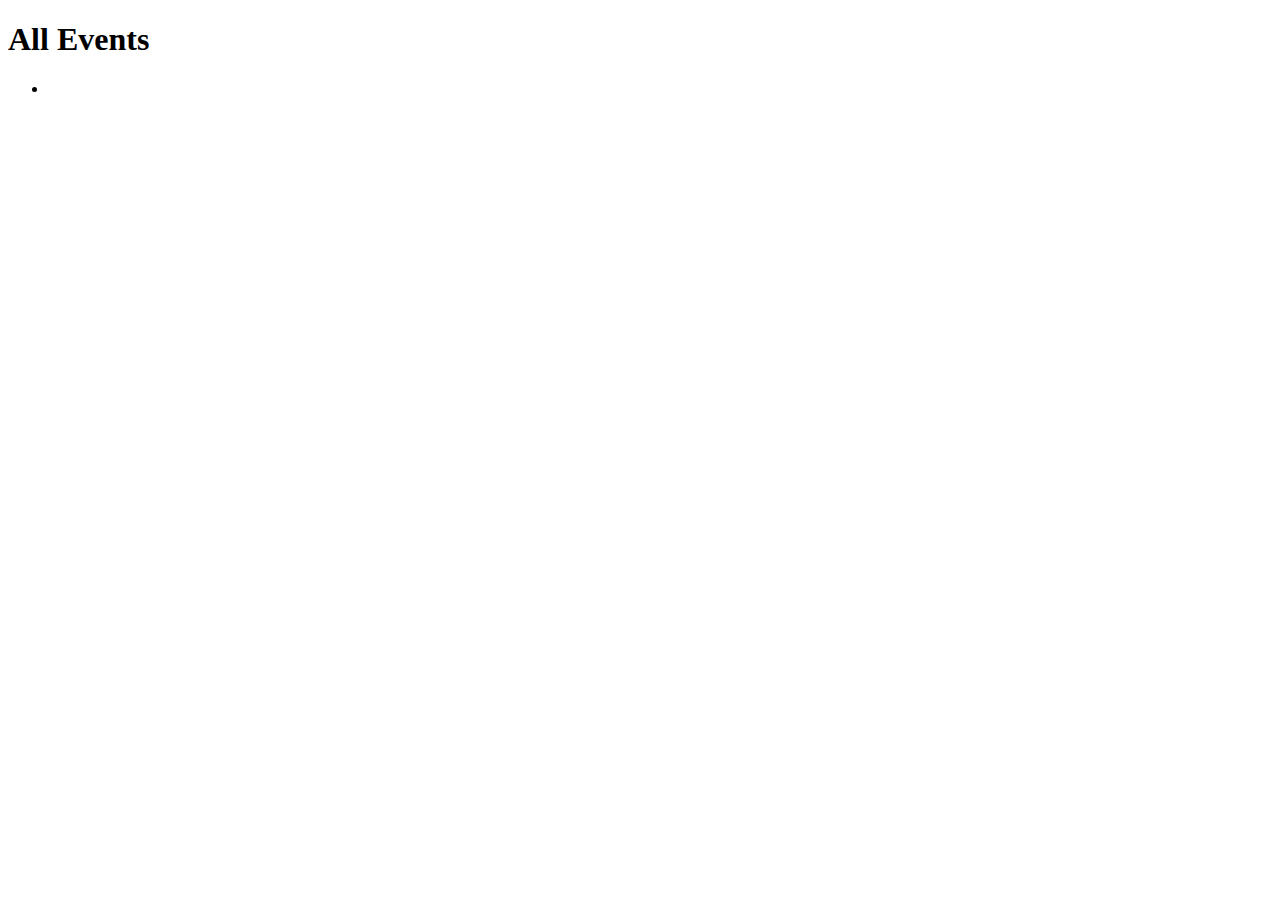
==== src/main/resources/templates/events/index.html @ 6a2a175a "initial setup" ====
<!DOCTYPE html>
<html lang="en" xmlns:th="https://www.thymeleaf.org/">
<head>
    <meta charset="UTF-8">
    <title>Coding Events</title>
</head>
<body>
<h1>All Events</h1>
<ul>
    <th:block th:each="event : ${events}">
        <li th:text="${event}"></li>
    </th:block>
</ul>
</body>
</html>
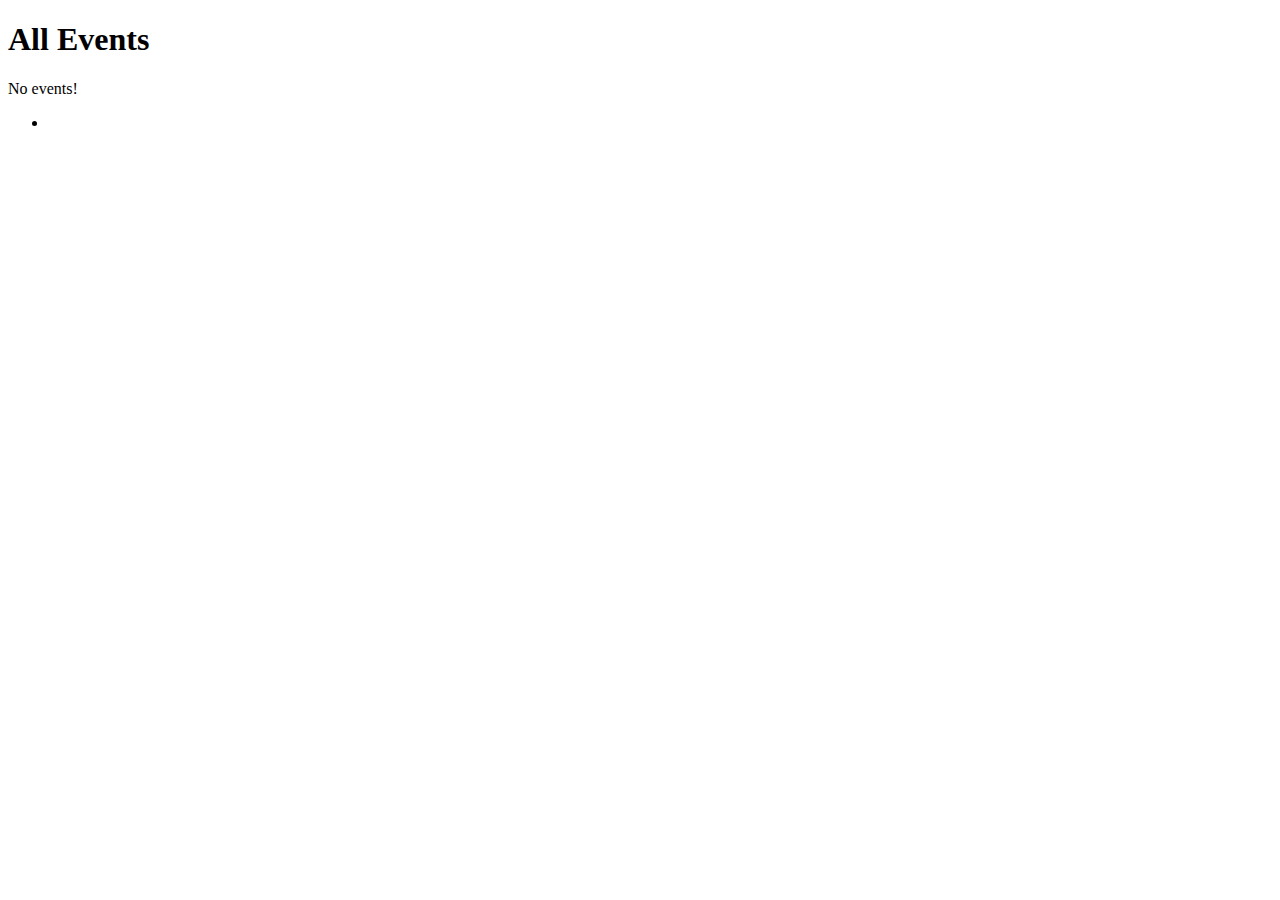
==== commit abd78503: "Added a from handler method" ====
--- a/src/main/resources/templates/events/index.html
+++ b/src/main/resources/templates/events/index.html
@@ -6,6 +6,9 @@
 </head>
 <body>
 <h1>All Events</h1>
+
+<p th:unless="${events} and ${events.size()}">No events!</p>
+
 <ul>
     <th:block th:each="event : ${events}">
         <li th:text="${event}"></li>
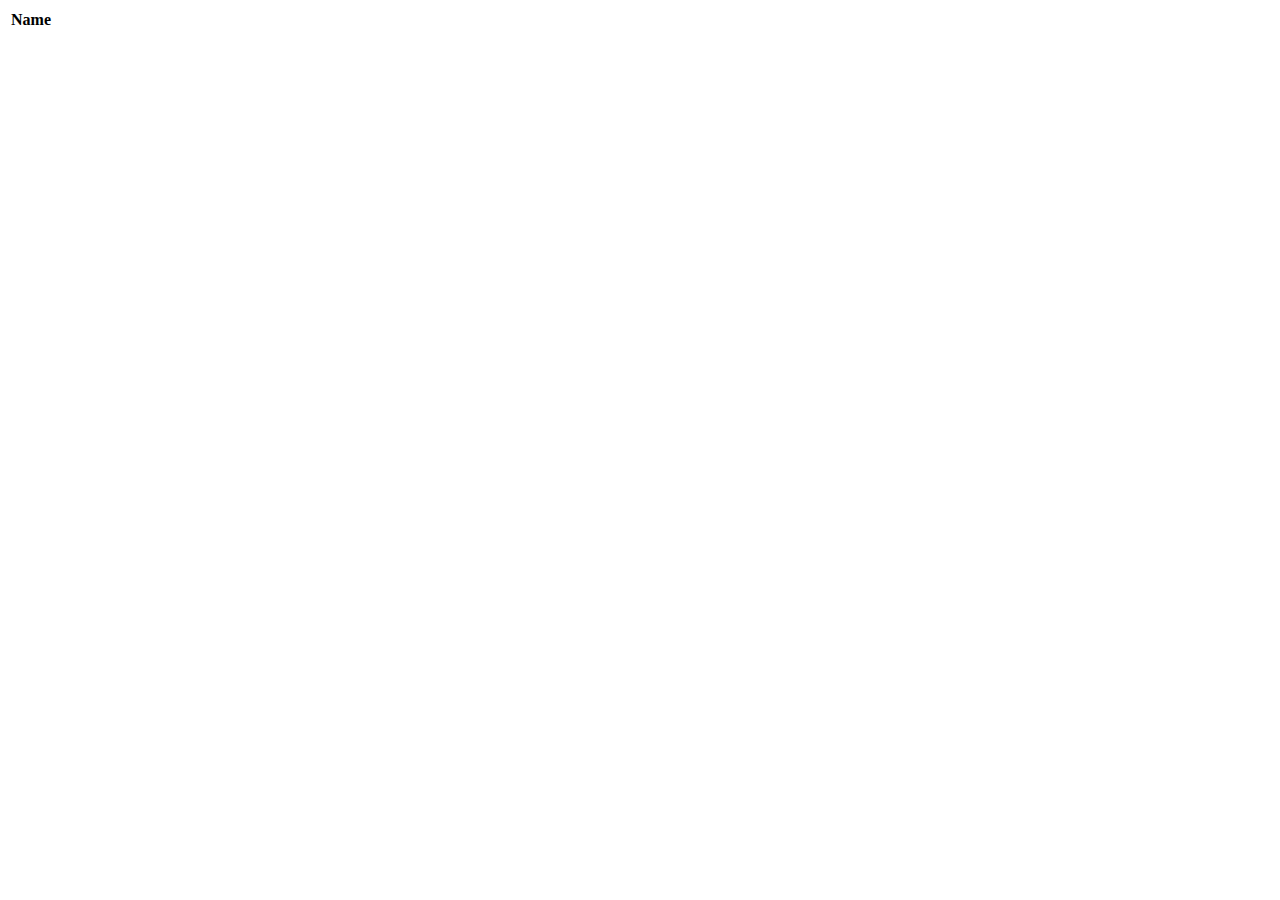
==== commit d28ca711: "Added Bootstrap" ====
--- a/src/main/resources/templates/events/index.html
+++ b/src/main/resources/templates/events/index.html
@@ -1,18 +1,19 @@
 <!DOCTYPE html>
 <html lang="en" xmlns:th="https://www.thymeleaf.org/">
-<head>
-    <meta charset="UTF-8">
-    <title>Coding Events</title>
-</head>
-<body>
-<h1>All Events</h1>
+<head th:replace="fragments :: head"></head>
+<body class="container">
 
-<p th:unless="${events} and ${events.size()}">No events!</p>
+<header th:replace="fragments :: header"></header>
 
-<ul>
-    <th:block th:each="event : ${events}">
-        <li th:text="${event}"></li>
-    </th:block>
-</ul>
+<table class="table table-striped">
+    <thead>
+        <tr>
+            <th>Name</th>
+        </tr>
+    </thead>
+    <tr th:each="event : ${events}">
+        <td th:text="${event}"></td>
+    </tr>
+</table>
 </body>
 </html>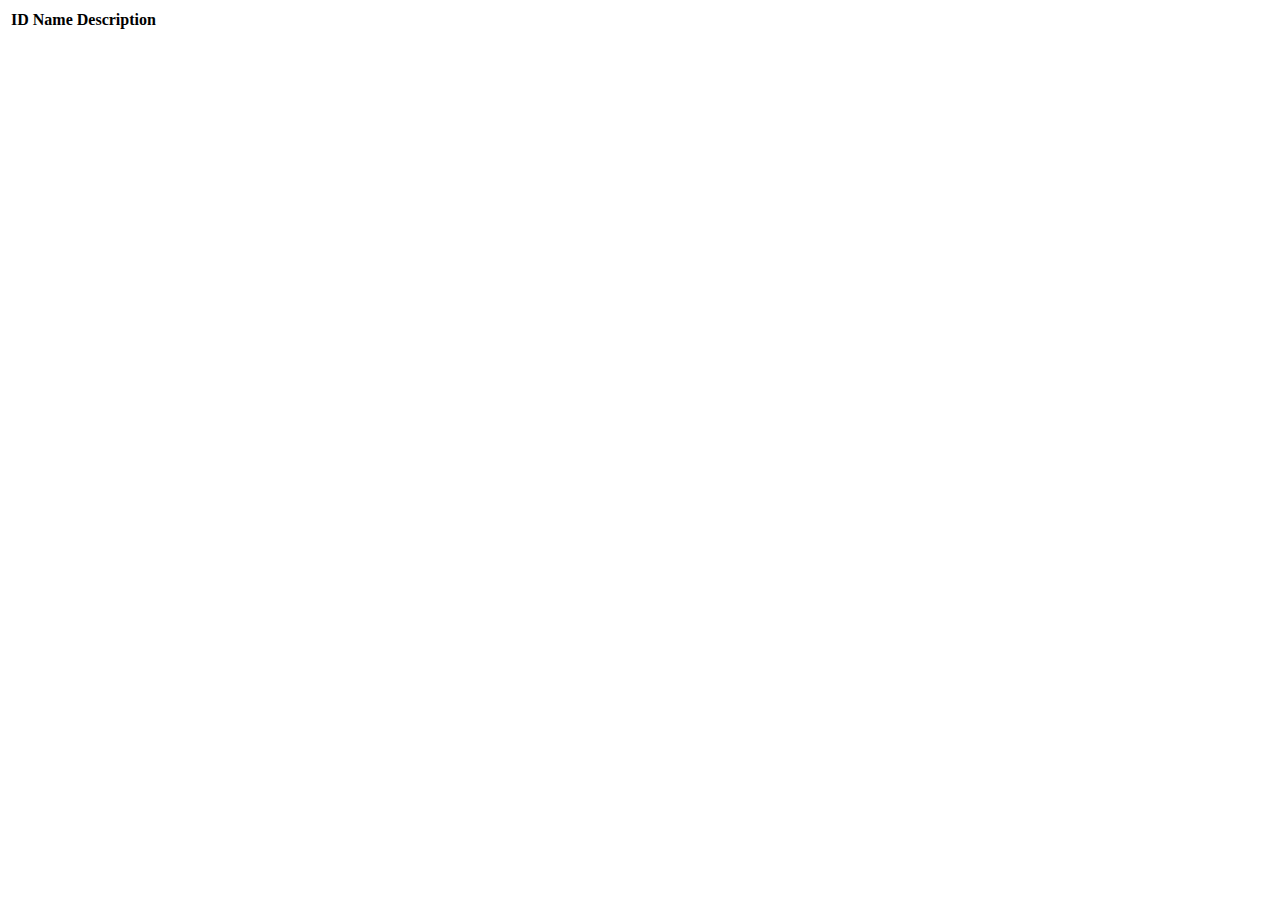
==== commit a0014615: "models and model binding" ====
--- a/src/main/resources/templates/events/index.html
+++ b/src/main/resources/templates/events/index.html
@@ -8,11 +8,15 @@
 <table class="table table-striped">
     <thead>
         <tr>
+            <th>ID</th>
             <th>Name</th>
+            <th>Description</th>
         </tr>
     </thead>
     <tr th:each="event : ${events}">
-        <td th:text="${event}"></td>
+        <td th:text="${event.id}"></td>
+        <td th:text="${event.name}"></td>
+        <td th:text="${event.description}"></td>
     </tr>
 </table>
 </body>
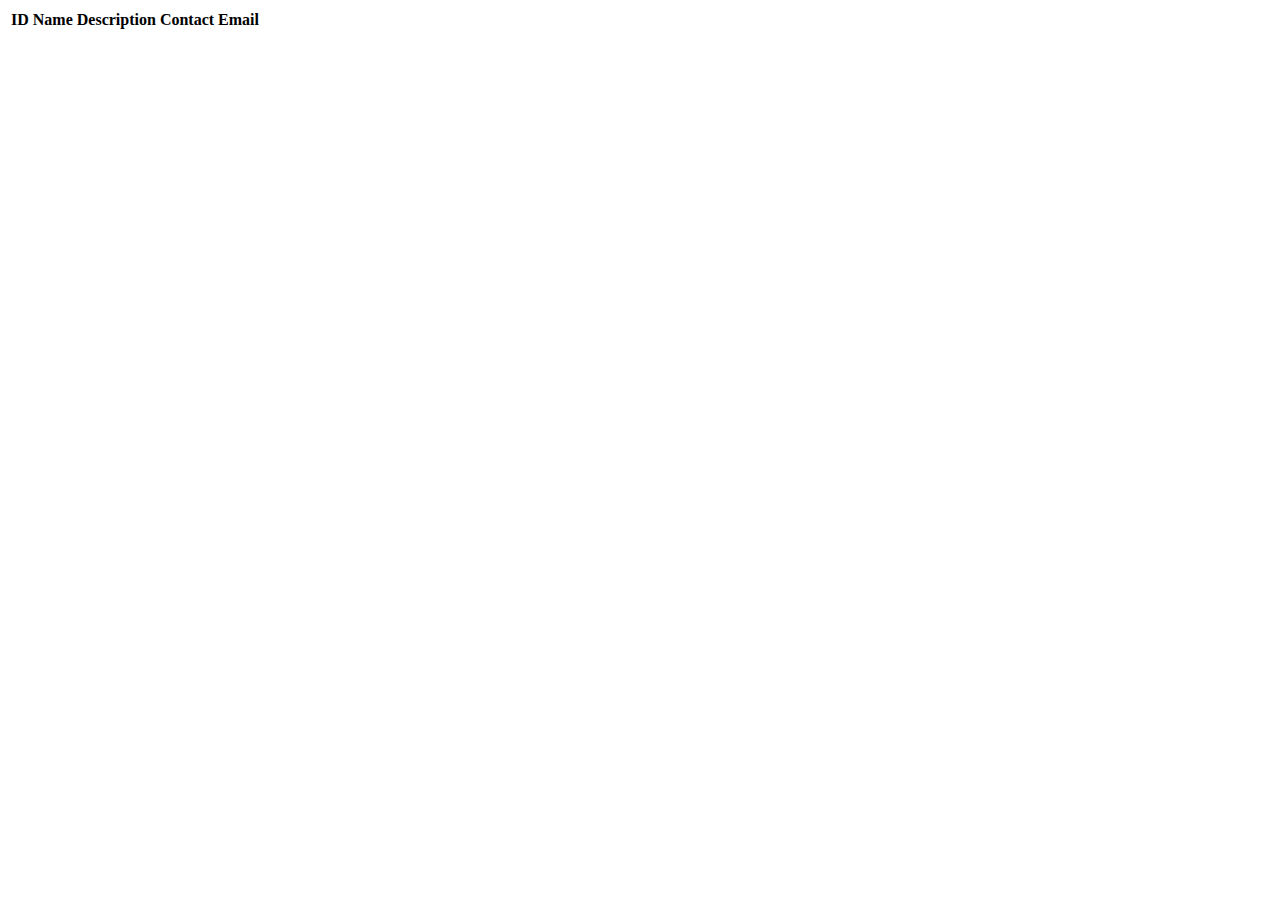
==== commit c326a21a: "Model Validation" ====
--- a/src/main/resources/templates/events/index.html
+++ b/src/main/resources/templates/events/index.html
@@ -11,12 +11,14 @@
             <th>ID</th>
             <th>Name</th>
             <th>Description</th>
+            <th>Contact Email</th>
         </tr>
     </thead>
     <tr th:each="event : ${events}">
         <td th:text="${event.id}"></td>
         <td th:text="${event.name}"></td>
         <td th:text="${event.description}"></td>
+        <td th:text="${event.contactEmail}"></td>
     </tr>
 </table>
 </body>
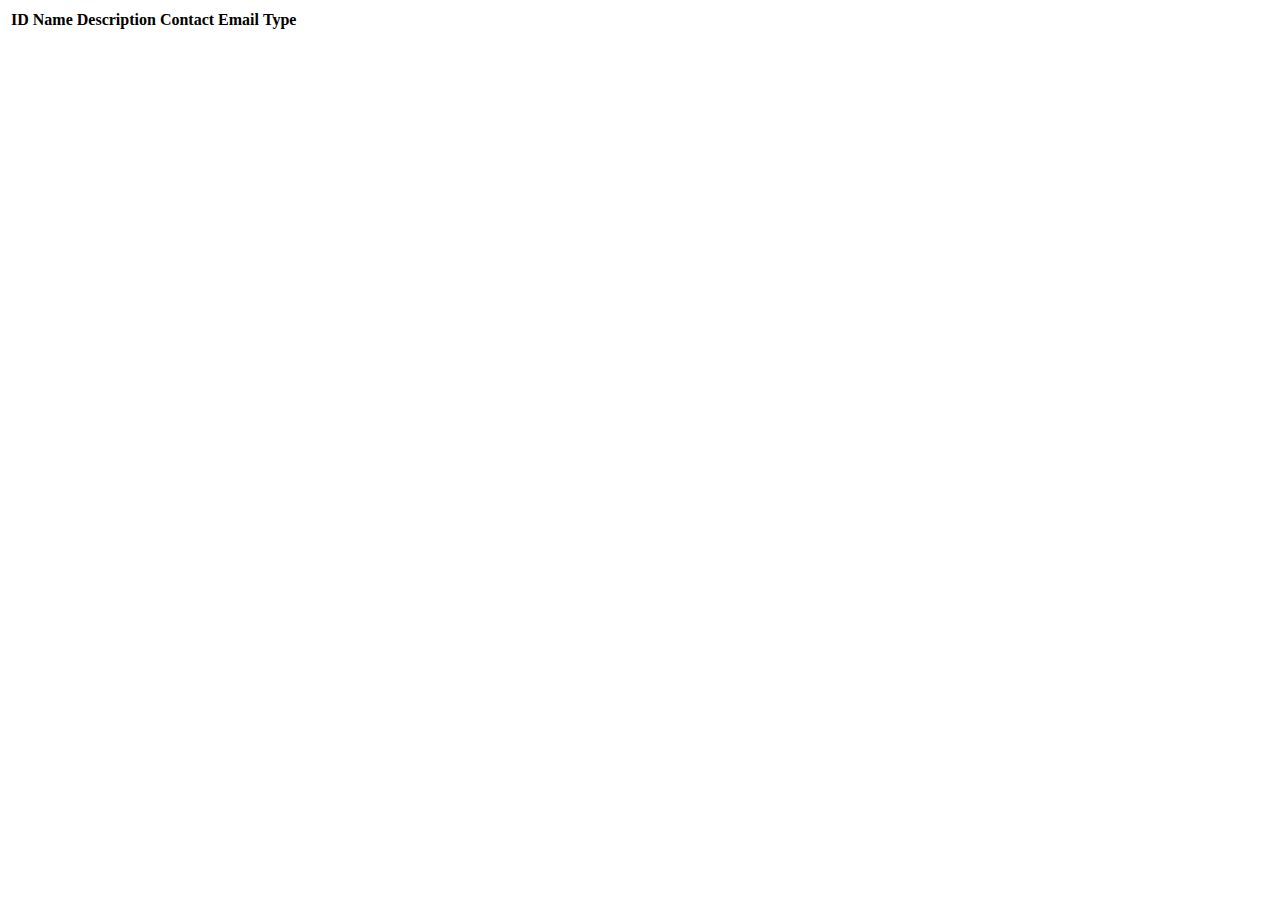
==== commit e8b9d7bc: "Enum Types" ====
--- a/src/main/resources/templates/events/index.html
+++ b/src/main/resources/templates/events/index.html
@@ -12,6 +12,7 @@
             <th>Name</th>
             <th>Description</th>
             <th>Contact Email</th>
+            <th>Type</th>
         </tr>
     </thead>
     <tr th:each="event : ${events}">
@@ -19,6 +20,7 @@
         <td th:text="${event.name}"></td>
         <td th:text="${event.description}"></td>
         <td th:text="${event.contactEmail}"></td>
+        <td th:text="${event.type.displayName}"></td>
     </tr>
 </table>
 </body>
